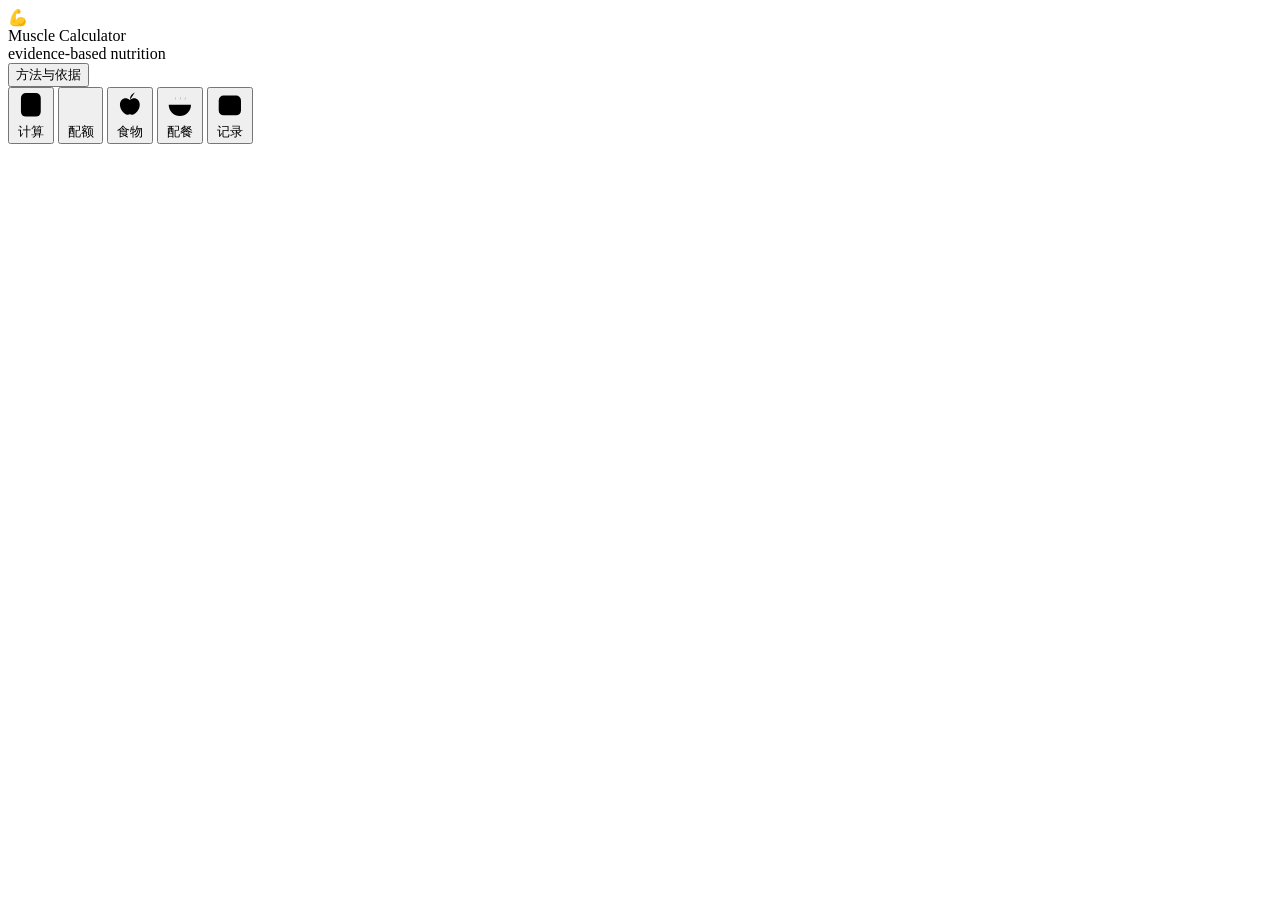
==== src/index.html @ 47e5cad6 "Muscle Calculator: 四场景饮食计算器 + 记录/日历 + 自动部署" ====
<!doctype html>
<html lang="zh-CN">
<head>
<meta charset="utf-8">
<meta name="viewport" content="width=device-width, initial-scale=1, viewport-fit=cover">
<title>Muscle Calculator · 增肌减脂饮食计算器</title>
<meta name="theme-color" content="#08080a">
<meta name="app-build" content="__BUILD__">
<link rel="apple-touch-icon" href="[data-uri]">
<link rel="icon" type="image/png" href="[data-uri]">
<meta name="apple-mobile-web-app-capable" content="yes">
<meta name="mobile-web-app-capable" content="yes">
<meta name="apple-mobile-web-app-status-bar-style" content="black-translucent">
<meta name="apple-mobile-web-app-title" content="Muscle Calculator">

<meta name="description" content="输入身高体重与训练状态，算出每天该吃的碳水、蛋白质、脂肪克数，并换算成具体食物与份量。">
<style>/*__STYLES__*/</style>
</head>
<body>
<div class="ambient">
  <div class="orb a"></div>
  <div class="orb b"></div>
  <div class="orb c"></div>
</div>

<div class="app">
  <header class="topbar">
    <div class="brand">
      <div class="brand-mark">💪</div>
      <div>
        <div class="brand-name">Muscle Calculator</div>
        <div class="brand-sub">evidence-based nutrition</div>
      </div>
    </div>
    <button class="ghost-btn" data-action="evidence">方法与依据</button>
  </header>
  <main id="main"></main>
</div>

<nav class="tabbar">
  <button class="tab on" data-tab="input">
    <svg viewBox="0 0 24 24"><rect x="4" y="2.5" width="16" height="19" rx="4"/><path d="M8 7h8M8 12h3M8 16h5"/></svg>
    计算
  </button>
  <button class="tab" data-tab="result">
    <svg viewBox="0 0 24 24"><path d="M4 19V9M10 19V5M16 19v-7M22 19H2"/></svg>
    配额
  </button>
  <button class="tab" data-tab="food">
    <svg viewBox="0 0 24 24"><path d="M12 8c-3.5-3-8-1-8 4 0 4 3.5 8 6 8 1 0 1.5-.5 2-.5s1 .5 2 .5c2.5 0 6-4 6-8 0-5-4.5-7-8-4Z"/><path d="M12 8c0-3 1.5-5 4-6"/></svg>
    食物
  </button>
  <button class="tab" data-tab="meal">
    <svg viewBox="0 0 24 24"><path d="M3 12h18a9 9 0 0 1-18 0Z"/><path d="M8 8c0-1.5 1-2 1-3M12 8c0-1.5 1-2 1-3M16 8c0-1.5 1-2 1-3"/></svg>
    配餐
  </button>
  <button class="tab" data-tab="log">
    <svg viewBox="0 0 24 24"><rect x="3" y="4.5" width="18" height="16" rx="4"/><path d="M8 2.5v4M16 2.5v4M3 10h18"/></svg>
    记录
  </button>
</nav>

<div class="sheet-mask" id="sheetMask"></div>
<div class="sheet" id="sheet"><div id="sheetInner"></div></div>

<script>/*__DATA__*/</script>
<script>/*__APP__*/</script>
</body>
</html>
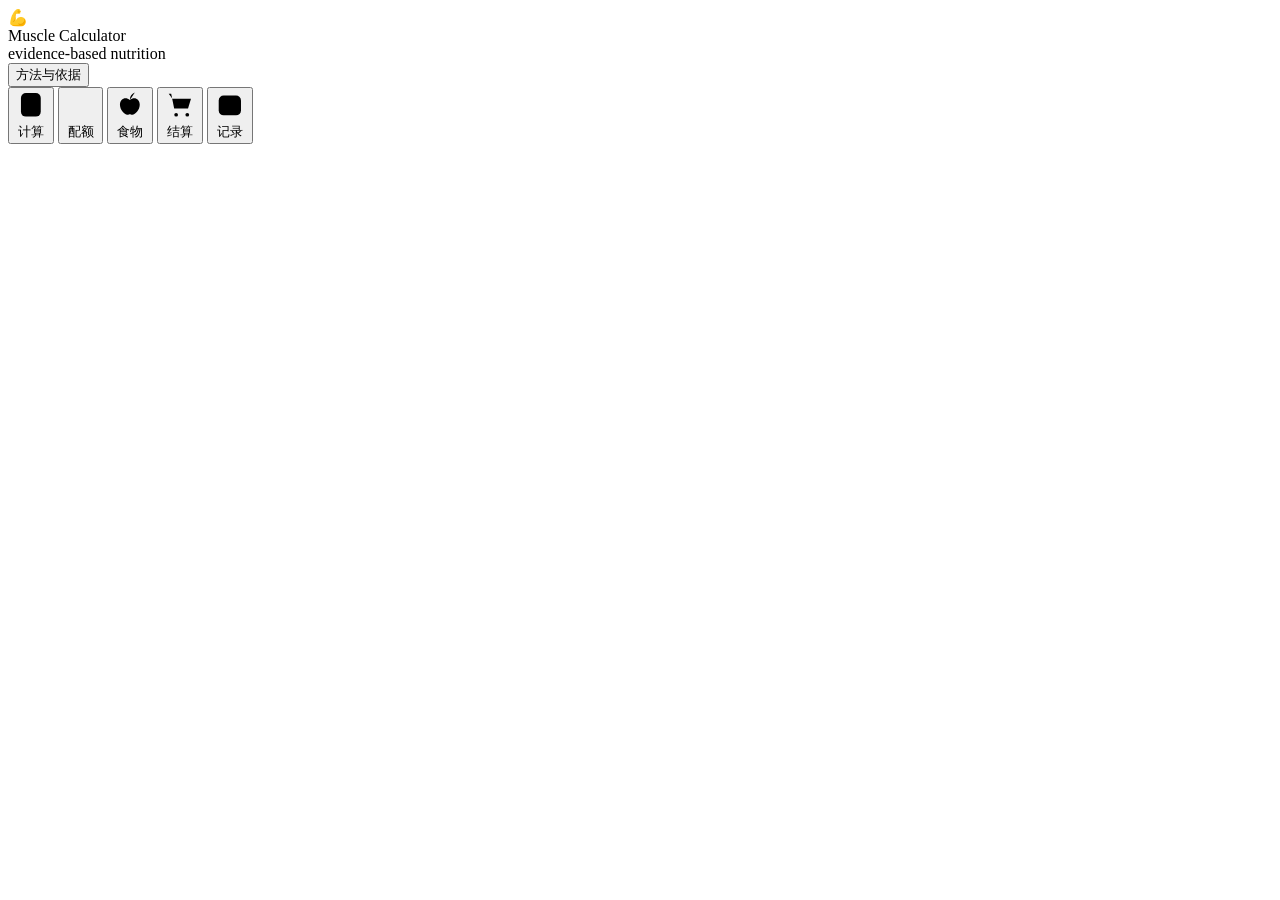
==== commit 7270c89d: "update 2026-11-04 16:27" ====
--- a/src/index.html
+++ b/src/index.html
@@ -5,6 +5,7 @@
 <meta name="viewport" content="width=device-width, initial-scale=1, viewport-fit=cover">
 <title>Muscle Calculator · 增肌减脂饮食计算器</title>
 <meta name="theme-color" content="#08080a">
+<link rel="manifest" href="manifest.webmanifest">
 <meta name="app-build" content="__BUILD__">
 <link rel="apple-touch-icon" href="[data-uri]">
 <link rel="icon" type="image/png" href="[data-uri]">
@@ -51,8 +52,8 @@
     食物
   </button>
   <button class="tab" data-tab="meal">
-    <svg viewBox="0 0 24 24"><path d="M3 12h18a9 9 0 0 1-18 0Z"/><path d="M8 8c0-1.5 1-2 1-3M12 8c0-1.5 1-2 1-3M16 8c0-1.5 1-2 1-3"/></svg>
-    配餐
+    <svg viewBox="0 0 24 24"><circle cx="9" cy="20" r="1.5"/><circle cx="18" cy="20" r="1.5"/><path d="M3 3h2l2.4 12h11.2L21 7H6"/></svg>
+    结算
   </button>
   <button class="tab" data-tab="log">
     <svg viewBox="0 0 24 24"><rect x="3" y="4.5" width="18" height="16" rx="4"/><path d="M8 2.5v4M16 2.5v4M3 10h18"/></svg>
